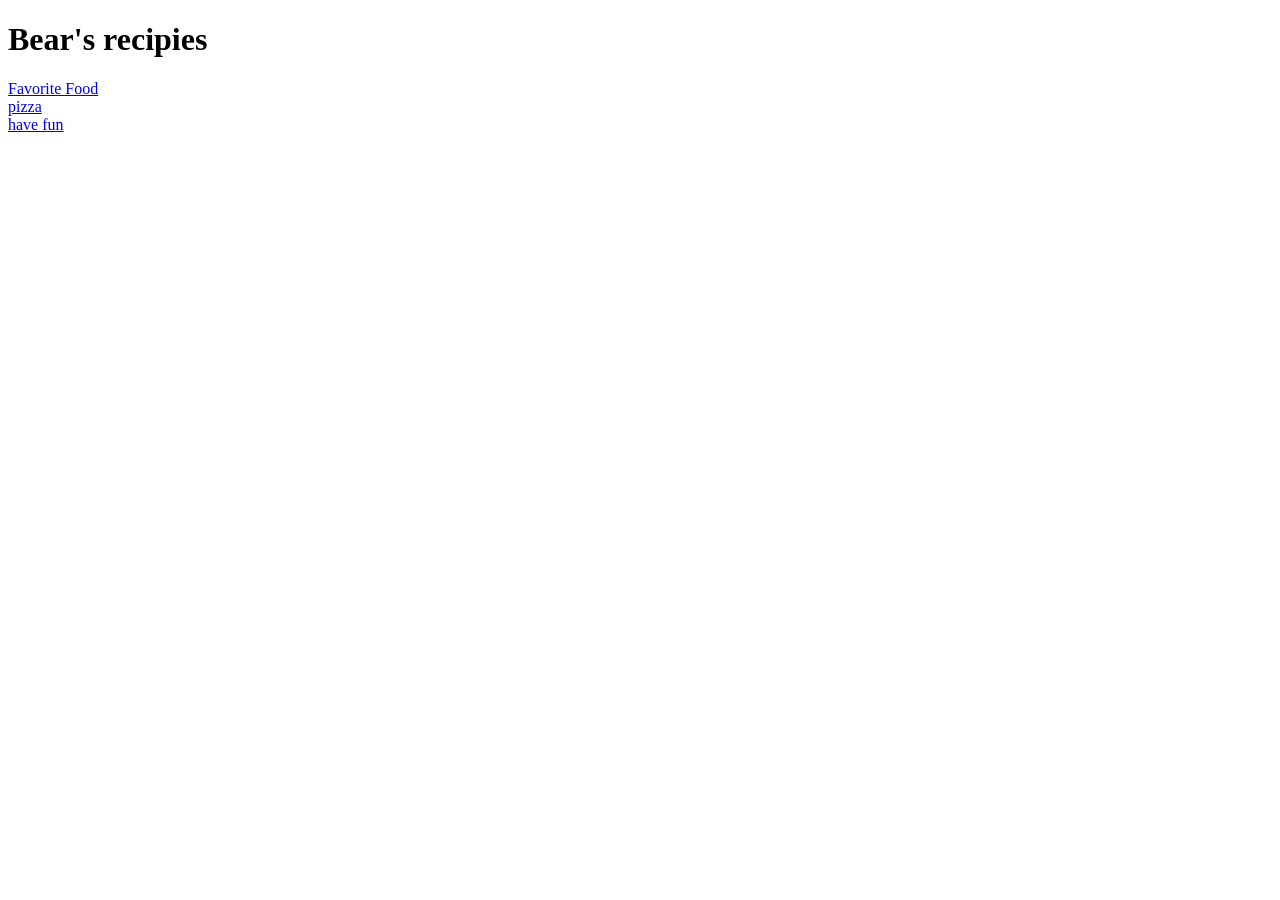
==== index.html @ 72d2c4b3 "idk what happened but i think i fixed it now" ====
<!DOCTYPE html>
<html lang="en">
    <head>
        <meta charset="UTF-8">
        <title>Say hello to bear!</title>
    </head>
    <body>
        <h1>Bear's recipies</h1>

        <a href="./foodies/fish.html">Favorite Food</a>
        <br>
        <a href="./foodies/pizza.html">pizza</a>
        <br>
        <a href="https://soyjakwiki.org/troon">have fun</a>
    </body>
</html>
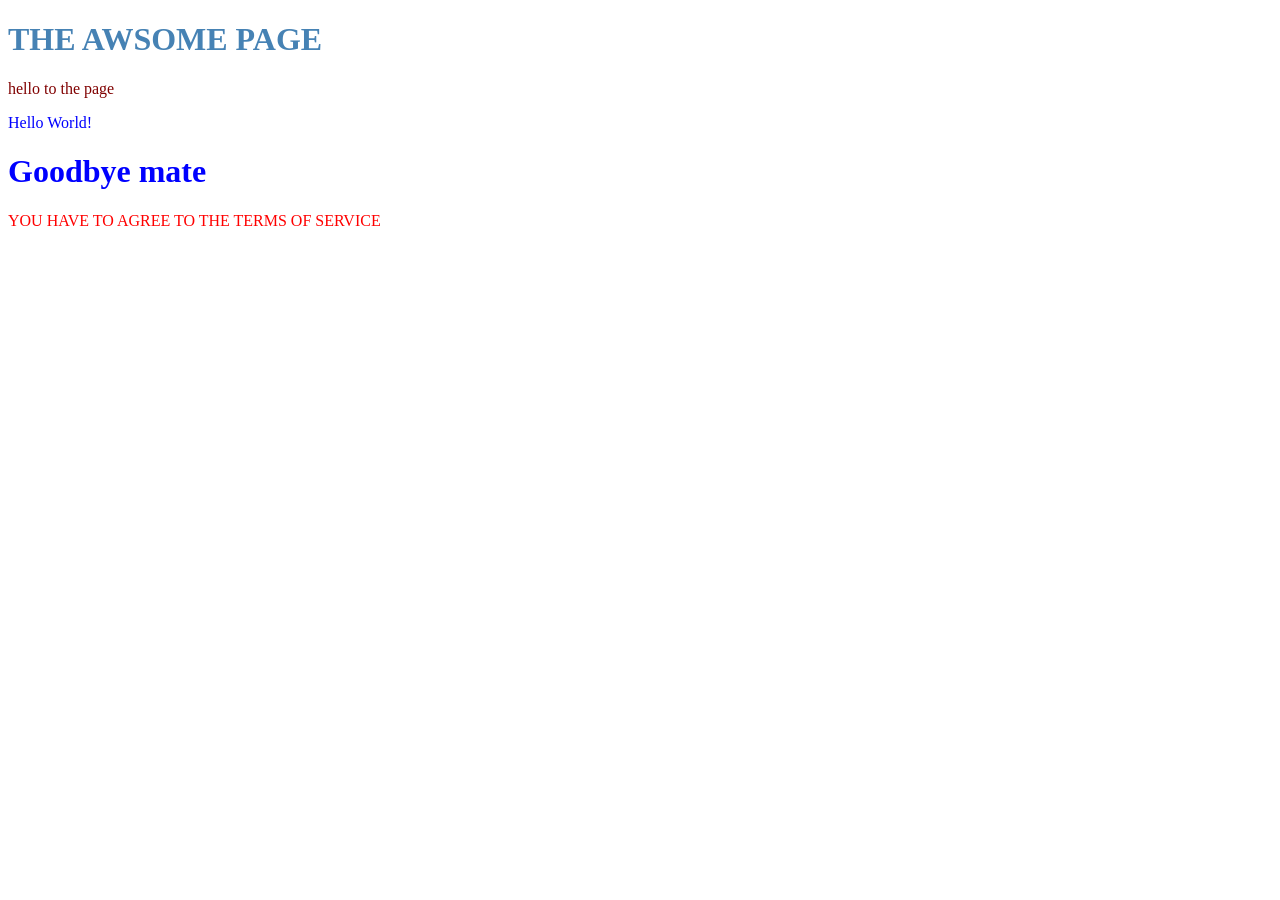
==== commit 167f8ae5: "intro to CSS" ====
--- a/index.html
+++ b/index.html
@@ -1,16 +1,20 @@
 <!DOCTYPE html>
 <html lang="en">
     <head>
-        <meta charset="UTF-8">
-        <title>Say hello to bear!</title>
+        <link rel="stylesheet" href="./styles.css">
     </head>
     <body>
-        <h1>Bear's recipies</h1>
+        <div id="title">
+            <h1>THE AWSOME PAGE</h1>
+        </div>
 
-        <a href="./foodies/fish.html">Favorite Food</a>
-        <br>
-        <a href="./foodies/pizza.html">pizza</a>
-        <br>
-        <a href="https://soyjakwiki.org/troon">have fun</a>
+        <div class="hello alert">hello to the page</div>
+
+        <div>
+            <p>Hello World!</p>
+            <h1>Goodbye mate</h1>
+        </div>
+
+        <div class="alert">YOU HAVE TO AGREE TO THE TERMS OF SERVICE</div>
     </body>
 </html>
--- a/styles.css
+++ b/styles.css
@@ -0,0 +1,17 @@
+div {
+    color: blue;
+}
+.hello,
+.alert {
+    color: red;
+}
+
+.hello.alert {
+    color: maroon;
+    size: 100px;
+}
+
+#title {
+    text-box: 2;
+    color: steelblue;
+}
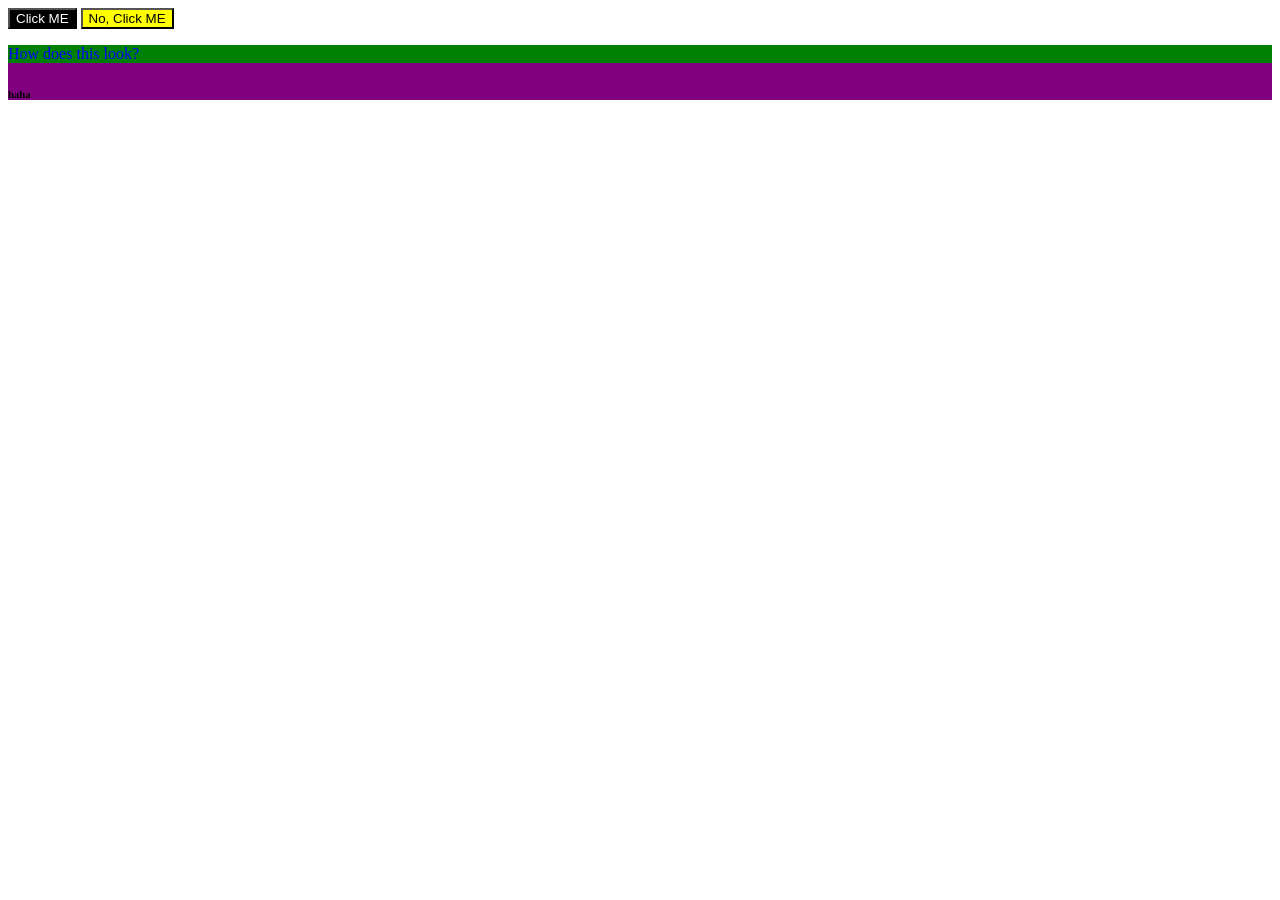
==== commit ab124aa3: "started css today hopefully end by tmr" ====
--- a/index.html
+++ b/index.html
@@ -4,17 +4,11 @@
         <link rel="stylesheet" href="./styles.css">
     </head>
     <body>
-        <div id="title">
-            <h1>THE AWSOME PAGE</h1>
+        <button id="first">Click ME</button>
+        <button id="second">No, Click ME</button>
+        <div class="this">
+            <p class="that">How does this look?</p>
+            <h6>haha</h6>
         </div>
-
-        <div class="hello alert">hello to the page</div>
-
-        <div>
-            <p>Hello World!</p>
-            <h1>Goodbye mate</h1>
-        </div>
-
-        <div class="alert">YOU HAVE TO AGREE TO THE TERMS OF SERVICE</div>
     </body>
 </html>
--- a/styles.css
+++ b/styles.css
@@ -1,17 +1,22 @@
-div {
+first,second {
+    font-family: Helvetica, sans-serif;
+    size: 28px;
+}
+
+#first {
+    background-color: black;
+    color: white;
+}
+
+#second {
+    background-color: yellow;
+}
+
+.this {
+    background-color: purple;
+}
+
+.this .that {
+    background-color: green;
     color: blue;
 }
-.hello,
-.alert {
-    color: red;
-}
-
-.hello.alert {
-    color: maroon;
-    size: 100px;
-}
-
-#title {
-    text-box: 2;
-    color: steelblue;
-}
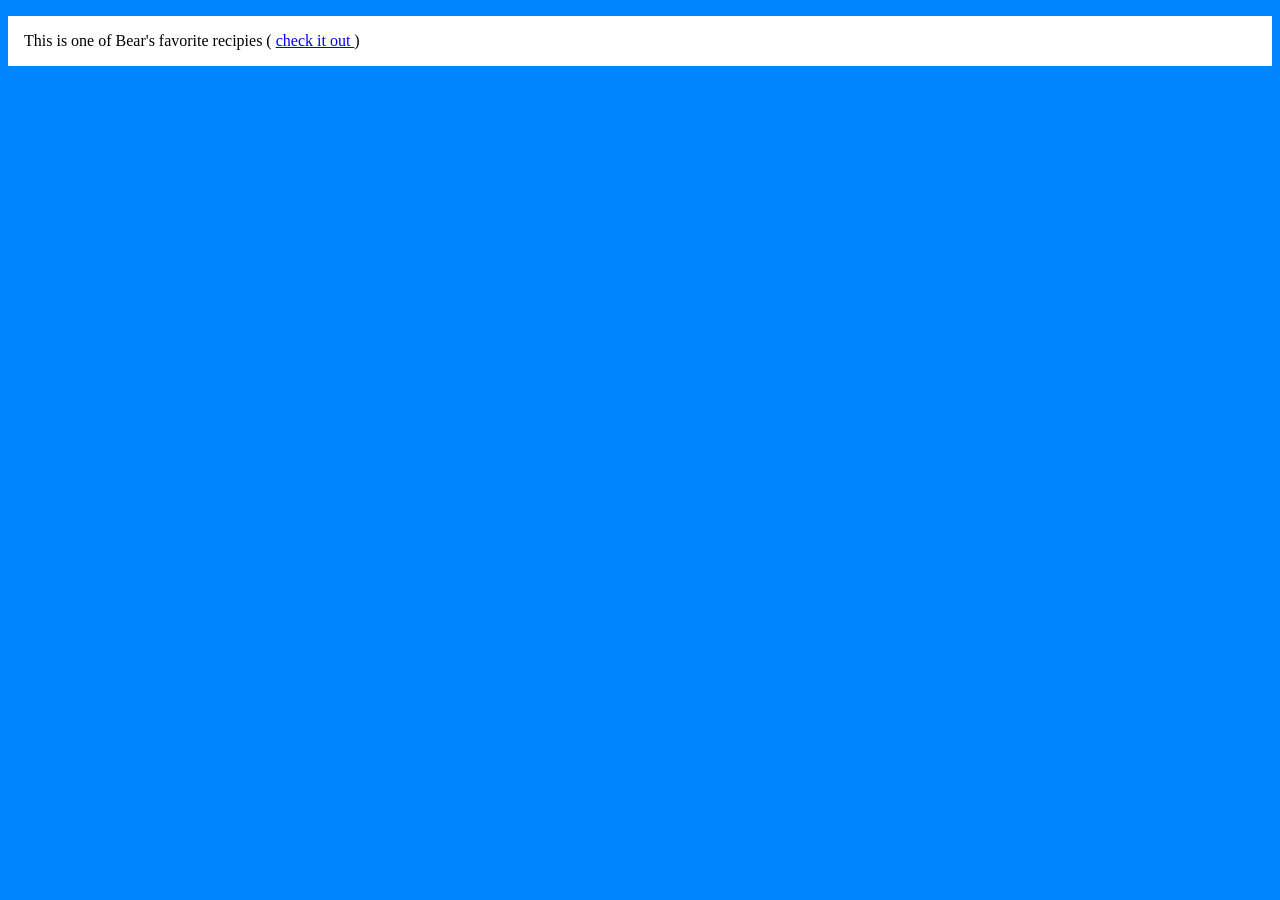
==== commit 71fa0895: "done with css time for flexbox and then js and then geography" ====
--- a/index.html
+++ b/index.html
@@ -1,14 +1,16 @@
 <!DOCTYPE html>
 <html lang="en">
     <head>
-        <link rel="stylesheet" href="./styles.css">
+        <link rel="stylesheet" href="styles.css">
+        <title>Bear's recipies</title>
     </head>
     <body>
-        <button id="first">Click ME</button>
-        <button id="second">No, Click ME</button>
-        <div class="this">
-            <p class="that">How does this look?</p>
-            <h6>haha</h6>
+        <div class="main">
+            <p>This is one of Bear's favorite recipies
+                <span>
+                    ( <a href="recipies/fish.html">check it out </a>)
+                </span>
+            </p>
         </div>
     </body>
 </html>
--- a/styles.css
+++ b/styles.css
@@ -1,22 +1,24 @@
-first,second {
-    font-family: Helvetica, sans-serif;
-    size: 28px;
+body {
+    background-color: rgb(0, 133, 255);
 }
 
-#first {
-    background-color: black;
-    color: white;
+.main {
+    background-color: white;
+    width: auto;
 }
 
-#second {
-    background-color: yellow;
+p {
+    padding: 16px;
 }
 
-.this {
-    background-color: purple;
+#fish {
+    padding: 16px;
+    border: 2px solid black;
+    margin:16px;
 }
 
-.this .that {
-    background-color: green;
-    color: blue;
+.ing {
+    margin: 16px;
+    background-color: lightcoral;
+    color: black;
 }
